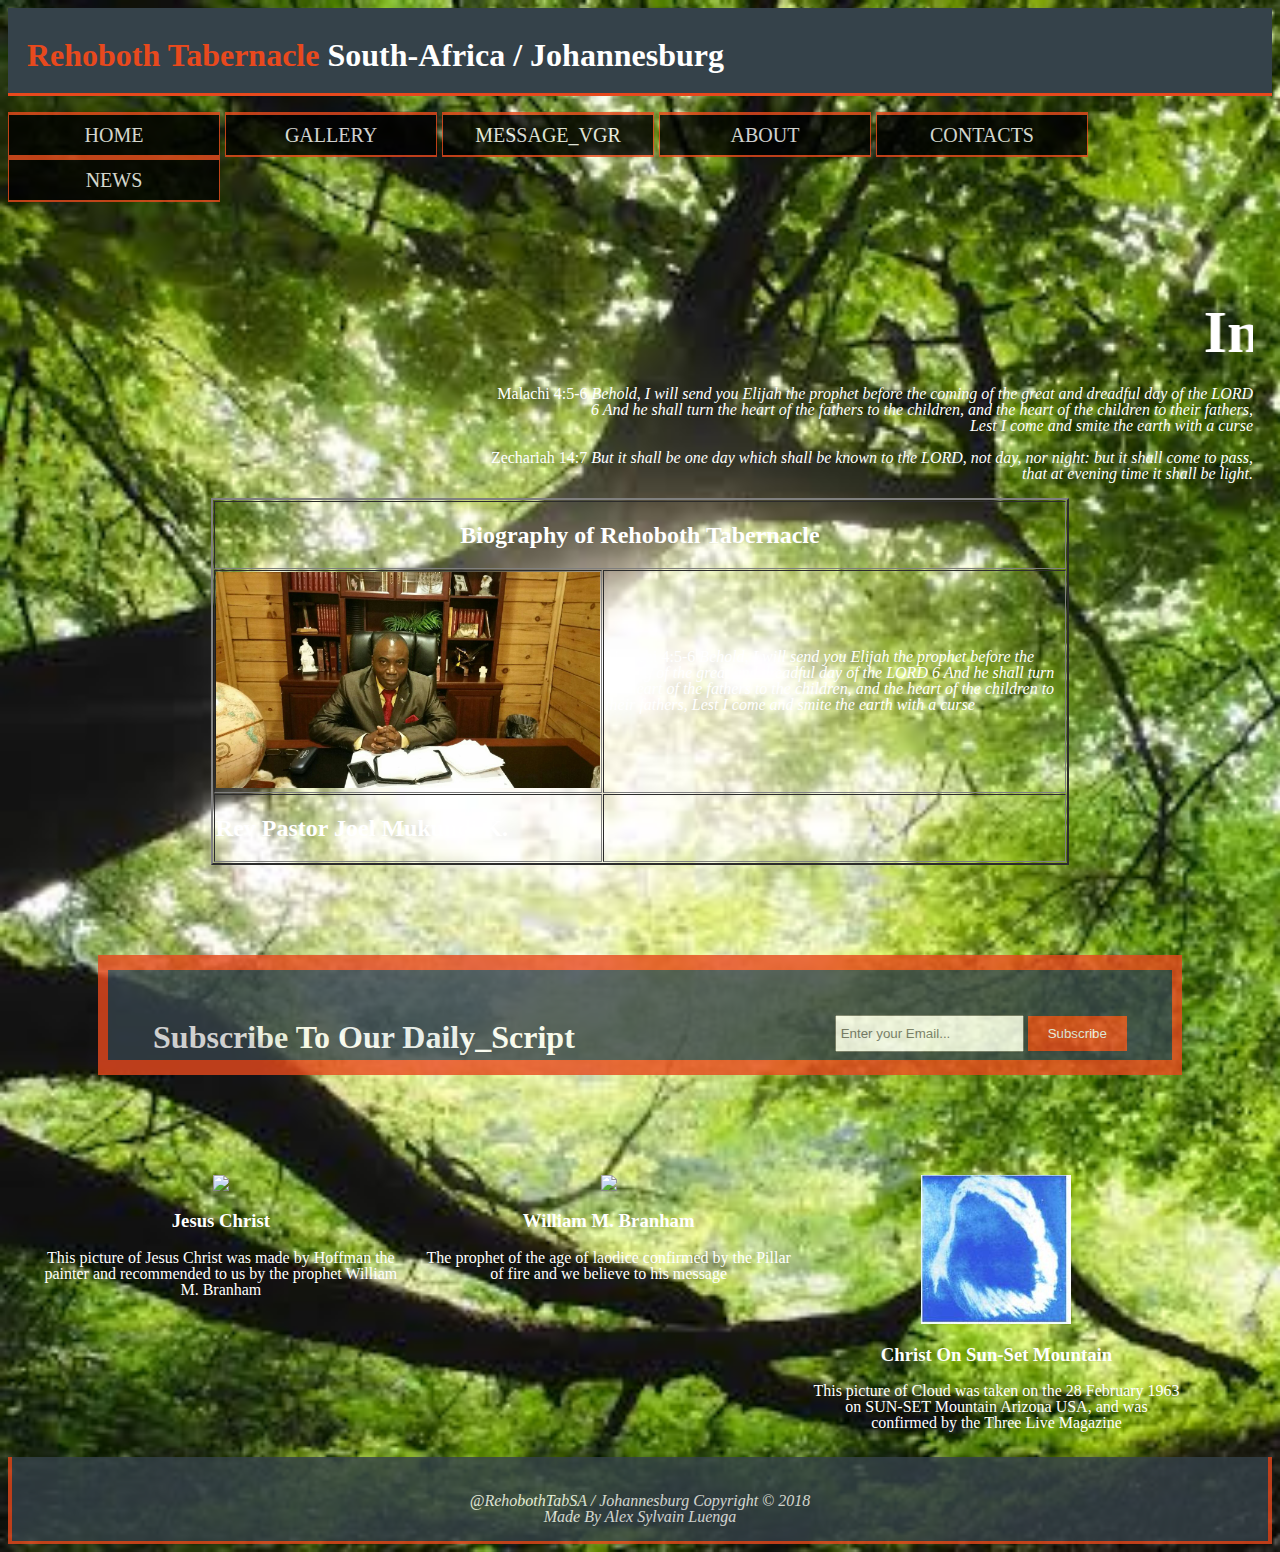
==== About.html @ 55fd5c02 "first Commit" ====
<!DOCTYPE html>
<html>     
   <head>
	<meta name="viewport" content="width=device-width">
	 <meta name="author" content="Alex Sylvain Luenga">
    <title>Rehoboth Tabernacle SA</title>
  <link href='style.css' rel='stylesheet' >
</head>
<body>
  <header>
  <div class="container">
    <div id="branding">
     <h1><span class="highlight">Rehoboth Tabernacle</span> South-Africa / Johannesburg</h1>
    </div></header><br><headers>
  <nav>
  <ul>
     <li class="current"><a href="index.html">HOME</a></li>
	 <li><a href="photo.html">GALLERY</a>
	    <ul>
           <li><a href="Videos.html">Videos</a></li>
          </ul>
	    </li>
     <li class="current"><a href="http://branham.org/home">MESSAGE_VGR</a>
	      <ul>
          <li><a href="https://www.biblegateway.com/">BIBLE</a></li>
          </ul>
	 </li>
     <li><a href="About.html">ABOUT</a>
        <ul>
          <li><a href="Mission.html">Mission</a></li>
          <li><a href="Vision.html">Vision</a></li>
        </ul>
      </li>
     <li class="current"><a href="Contact.html">CONTACTS</a>
        <ul>
         <li><a href="Address.html">Address & Map</a></li>
          <li><a href="Address.html">Social Media</a></li>
           </ul>
        </li>
     <li><a href="News.html">NEWS</a>
           <ul>
         <li><a href="program.html">Church Programs</a></li>
         <li><a href="meeting.html">Special Meeting</a></li>
       </ul>
      </li>
     </ul>
    </nav>
   </div>
 </headers>
 <br><br>
 
 <section id="showcase">
   <div class="container">
    <marquee><h1>InterDenominational Church of the Message Of The Prophet William M.Branham</h1></marquee>
     <p align="right">Malachi 4:5-6 <i>Behold, I will send you Elijah the prophet before the coming of the great and dreadful day of the LORD<br>
                                    6 And he shall turn the heart of the fathers to the children, and the heart of the children to their fathers,<br> 
                               Lest I come and smite the earth with a curse</i></p>
	<p align="right">Zechariah 14:7 <i>But it shall be one day which shall be known to the LORD, not day, nor night: but it shall come to pass, <br>
	                                  that at evening time it shall be light.</i></p>						   
   </div>
   </section>
   
  <section id="showcase">
   <div class="container">
    <table width="70%" border="2" cellspacing="1" cellpadding="1" align="center">
	<thead>
	 <tr>
	  <td colspan="2" align="center"><h2>Biography of Rehoboth Tabernacle</h2></td>
	 </tr>
	</thead>
	 <tr>
	  <td align="center"><img src="./img/09.jpeg" style="width:100%"></td>
	  <td>Malachi 4:5-6 <i>Behold, I will send you Elijah the prophet before the coming of the great and dreadful day of the LORD
                                    6 And he shall turn the heart of the fathers to the children, and the heart of the children to their fathers,
                                Lest I come and smite the earth with a curse</i></</td>
	 </tr>
	 <tr>
	  <td><h2><b>Rev Pastor Joel Mukundi K.</b></h2></td>
	  <td></td>
	  </tr>
	</table>
   </div>
  </section>

<section id="Daily_Script">
 <div class="container">
  <h1>Subscribe To Our Daily_Script</h1>
    <form>
     <input type="email" placeholder="Enter your Email...">
    <button type="submit" class="button_1">Subscribe</button>
   </form>
 </div>
</section>
  <section id="boxes">
   <div class="container">
    <div class="box">
	 <img src="./img/jesus.JPG">
	 <h3>Jesus Christ</h3>
	  <p>This picture of Jesus Christ was made by Hoffman the painter and recommended to us by the prophet William M. Branham</p>
     </div>
	 <div class="box">
	  <img src="./img/wmb.JPG">
	 <h3>William M. Branham</h3>
	  <p>The prophet of the age of laodice confirmed by the Pillar of fire and we believe to his message </p>
     </div>
	 <div class="box">
	 <img src="./img/nue.JPG">
	 <h3>Christ On Sun-Set Mountain</h3>
	  <p>This picture of Cloud was taken on the 28 February 1963 on SUN-SET Mountain Arizona USA, and was confirmed by the Three Live Magazine</p>
     </div>
   </div>
  </section><br><br><br><br><br><br><br><br><br><br><br><br><br><br><br><br><br>

    <footer>
     <p align:"center"><i>@RehobothTabSA / Johannesburg Copyright &copy; 2018<br>Made By Alex Sylvain Luenga</i></p>
    </footer>
            
    </body>
</html>
---- style.css ----
body {
     background: url('nature.jpeg') no-repeat;
     background-size: cover;
     font-family: Ariel;
     color: white;
     line-height:1;
     }
/*Global*/
.container{
   width:97%;
   margin:auto;
   overflow:help;
}
.button_1{
 height:35px;
 background:#e8491d;
 border:0;
 padding-left: 20px;
 padding-right:20px;
 color:#ffffff;
}

/* header**/

header{
   background:#35424a;
   color:#ffffff;
   padding:0px;
   padding-top:10px;
   min-height:50px;
   /*border-top:#e8491d 3px solid;
   border-left:#e8491d 4px solid;
   border-right:#e8491d 4px solid;*/
   border-bottom:#e8491d 3px solid;
   
} 
ul {
    margin: 0px;
    padding: 0px;
    list-style: none;
    
}
ul li {
   float: left;
   width: 210px;
   height: 40px;
   background-color: Black;
   opacity: .8;
   line-height: 40px;
   text-align: center;
   font-size: 20px;
   margin-right: 5px;
   border-top:#e8491d 3px solid;
   border-bottom:#e8491d 2px solid;
   border-left:#e8491d 1px solid;
   border-right:#e8491d 1px solid;
   
   
}

ul li a {
    text-decoration: none;
    color: white;
    display: block;
}

ul li a:hover {
     background-color: green;
}

ul li ul li {
   display: none;
}

ul li:hover ul li {
    display: block;
}
header ul{
     margin:0px;
	 padding:0px;
}

header .highlight, header .current a{
   color:#e8491d;
   font-weight:bold;
}

header a:hover{
  color:cccccc;
  font-weight:bold;

}
/* showcase */
#showcase h1{
   margin-top:100px;
   font-size:60px;
   margin-bottom:5px;
}

/*gallery*/
.container1{
  margin: 0 auto;
  margin-top: 20px;
  position: relative;
  width: 80%;
  height: 0;
  padding-bottom: 40%;
  background: #4c4c4c;
  border: solid 10px #2c2c2c;
  
}
.slide_img{
   position: absolute;
   width:100%;
   height: 100%;
   
}
.slide_img img{
    width: 100%;
	height: 100%;
}
#i1, #i2, #i3, #i4, #i5, #i6, #i7, #i8, #i9, #i10, #i11, #i12{
     display: none;
}
.Pre, .Next{
   width: 60px;
   height: 100%;
   position: absolute;
   top: 0;
   background: rgba(88,88,88,.4);
   z-index: 99;
   cursor: pointer;
}
.Pre{
  left:0;
}
.Next{
  right: 0;
}
.nav{
  width: 100%;
  height: 11px;
  bottom: 12%;
  position: absolute;
  text-align: center;
  z-index: 99;
}
.dots{
  top: -5px;
  width: 18px;
  height: 18px;
  margin: 0 4px;
  position: relative;
  border-radius: 50%;
  display: inline-block;
  background: rgba(0,0,0,.6);
}
.slide_img{
   z-index: -1;
}

#i1:checked ~ #one,
#i2:checked ~ #two,
#i3:checked ~ #three,
#i4:checked ~ #four,
#i5:checked ~ #five,
#i6:checked ~ #six,
#i7:checked ~ #seven,
#i8:checked ~ #eight,
#i9:checked ~ #nine,
#i10:checked ~ #ten,
#i11:checked ~ #eleven,
#i12:checked ~ #twelve{
   z-index: 20;
}
#i1:checked ~ .nav #dot1,
#i2:checked ~ .nav #dot2,
#i3:checked ~ .nav #dot3,
#i4:checked ~ .nav #dot4,
#i5:checked ~ .nav #dot5,
#i6:checked ~ .nav #dot6,
#i7:checked ~ .nav #dot7,
#i8:checked ~ .nav #dot8,
#i9:checked ~ .nav #dot9,
#i10:checked ~ .nav #dot10,
#i11:checked ~ .nav #dot11,
#i12:checked ~ .nav #dot12 {
    background: #2ecc71;
}

/* daily_script*/
#Daily_Script {
    padding-top:5px;
	padding:30px;
    color:#ffffff;
    opacity: .8;
    background:#35424a;
	margin-top:0px;
	margin: 90px;
    min-height:30px;
    text-align: center;
    border-bottom:#e8491d 15px solid;
	border-top:#e8491d 15px solid;
	border-left:#e8491d 10px solid;
	border-right:#e8491d 10px solid;
}

#Daily_Script h1{
   float:left;
}

#Daily_Script form {
   float:right;
   margin-top:15px;
}

#Daily_Script input[type="email"]{
  padding:4px;
  height:25px;
  weight: 250px;
}
 /* boxes */
 
 #boxes {
    margin-top:20px;
 }
 #boxes .box{
 float:left;
 text-align:center;
 width:30%;
 padding:10px;
 
 }
 #boxes .box img{
    width:150px;
	
 }
 
 footer{
   padding-top:20px;
   margin-top:20px;
   color:#ffffff;
   min-height:20px;
   opacity: .8;
   min-height:30px;
   text-align: center;
   background:#35424a;
   border-bottom:#e8491d 3px solid;
   border-left:#e8491d 4px solid;
   border-right:#e8491d 4px solid;
}
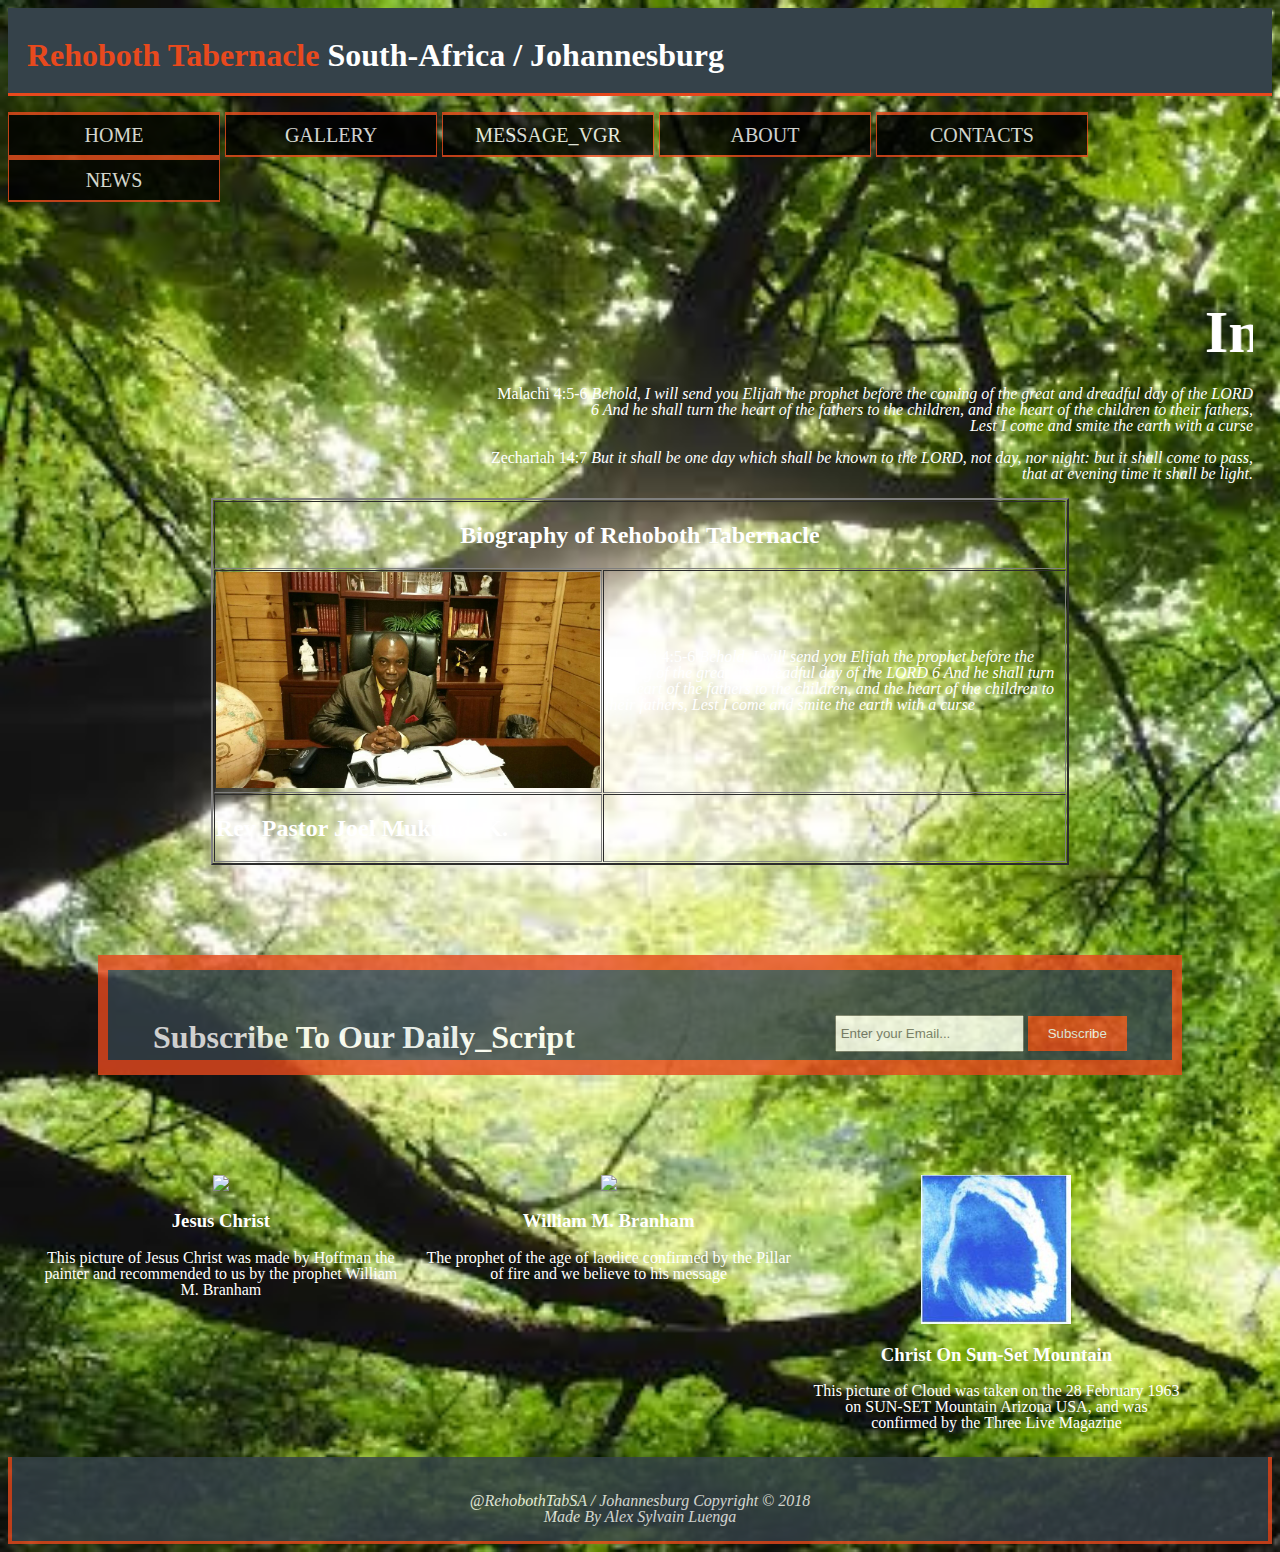
==== commit 64f7d6aa: "Well done" ====
--- a/About.html
+++ b/About.html
@@ -3,8 +3,10 @@
    <head>
 	<meta name="viewport" content="width=device-width">
 	 <meta name="author" content="Alex Sylvain Luenga">
-    <title>Rehoboth Tabernacle SA</title>
+       <title>Rehoboth Tabernacle SA</title>
   <link href='style.css' rel='stylesheet' >
+
+  
 </head>
 <body>
   <header>
@@ -34,10 +36,10 @@
      <li class="current"><a href="Contact.html">CONTACTS</a>
         <ul>
          <li><a href="Address.html">Address & Map</a></li>
-          <li><a href="Address.html">Social Media</a></li>
+           <li><a href="Address.html">Social Media</a></li>
            </ul>
         </li>
-     <li><a href="News.html">NEWS</a>
+     <li><a href="News.html"> NEWS </a>
            <ul>
          <li><a href="program.html">Church Programs</a></li>
          <li><a href="meeting.html">Special Meeting</a></li>
--- a/style.css
+++ b/style.css
@@ -5,6 +5,7 @@
      color: white;
      line-height:1;
      }
+
 /*Global*/
 .container{
    width:97%;
@@ -64,6 +65,7 @@
     display: block;
 }
 
+
 ul li a:hover {
      background-color: green;
 }
@@ -173,6 +175,8 @@
 #i12:checked ~ #twelve{
    z-index: 20;
 }
+
+
 #i1:checked ~ .nav #dot1,
 #i2:checked ~ .nav #dot2,
 #i3:checked ~ .nav #dot3,
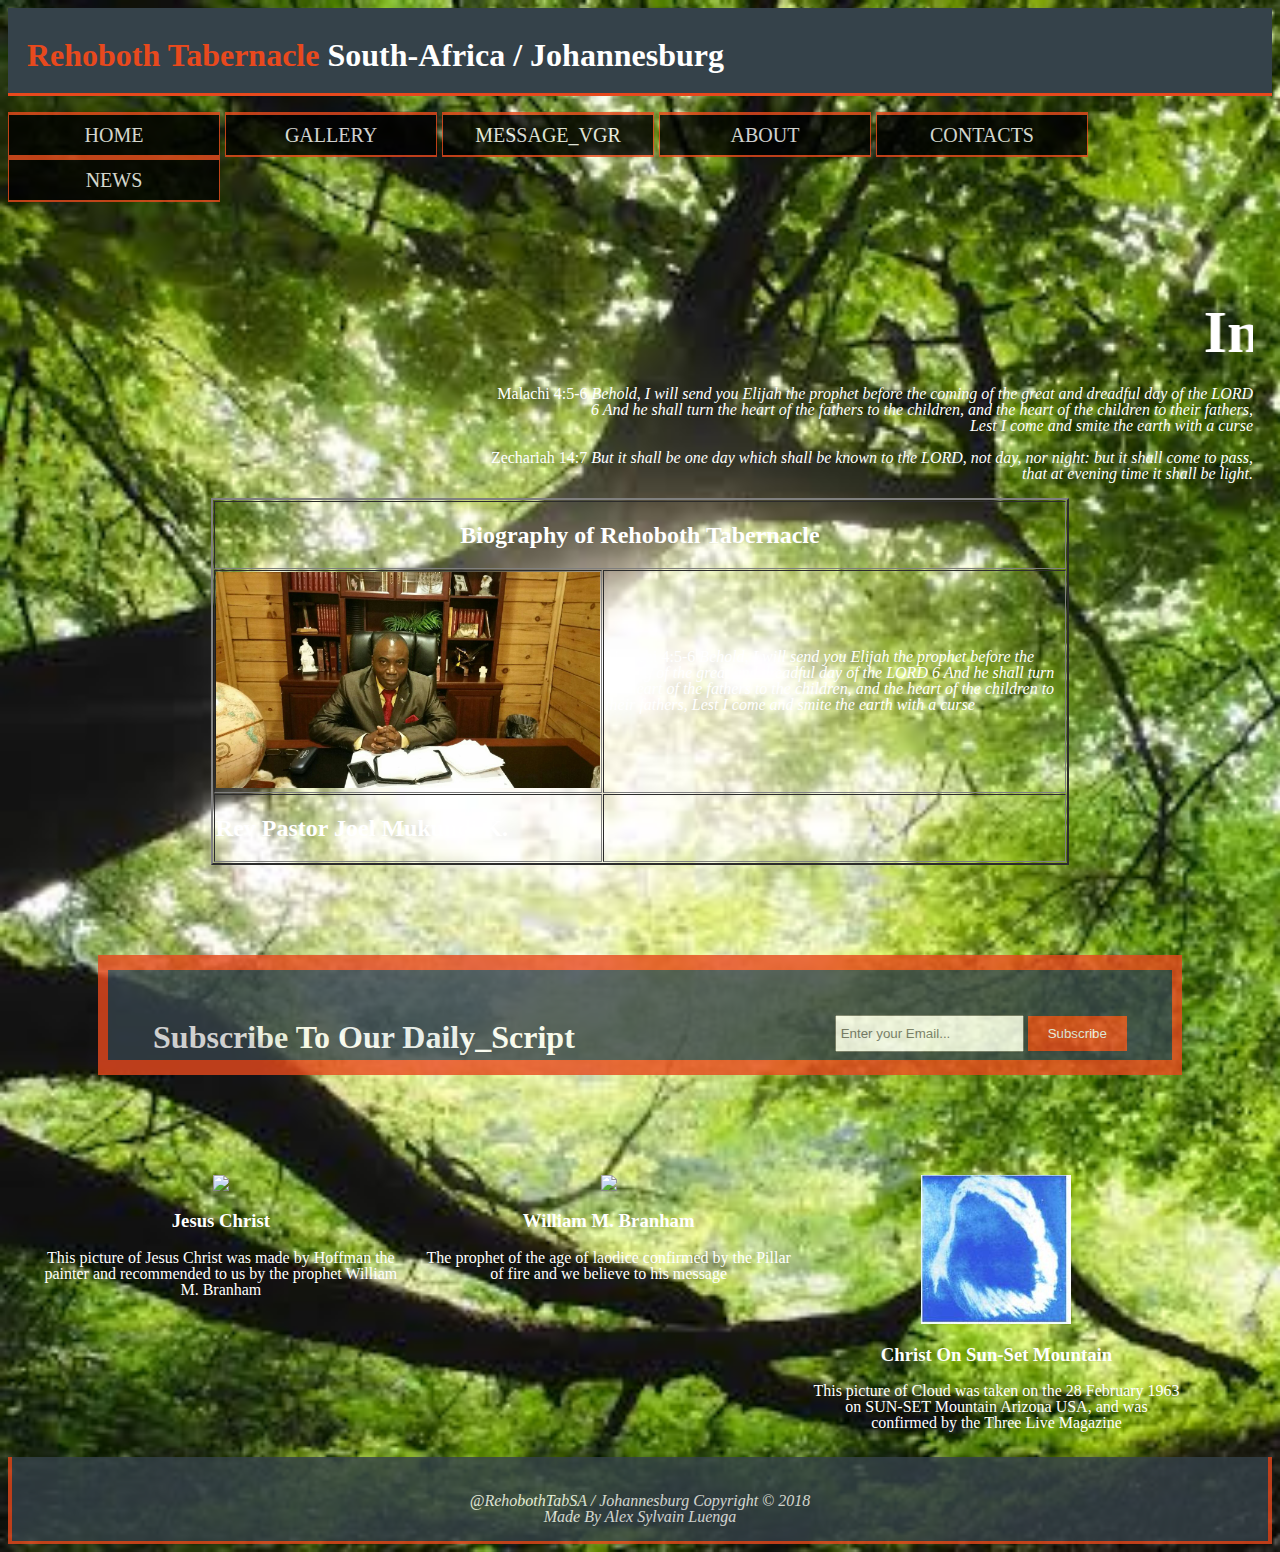
==== commit 79626b19: "well done" ====
--- a/About.html
+++ b/About.html
@@ -9,6 +9,7 @@
   
 </head>
 <body>
+  
   <header>
   <div class="container">
     <div id="branding">
